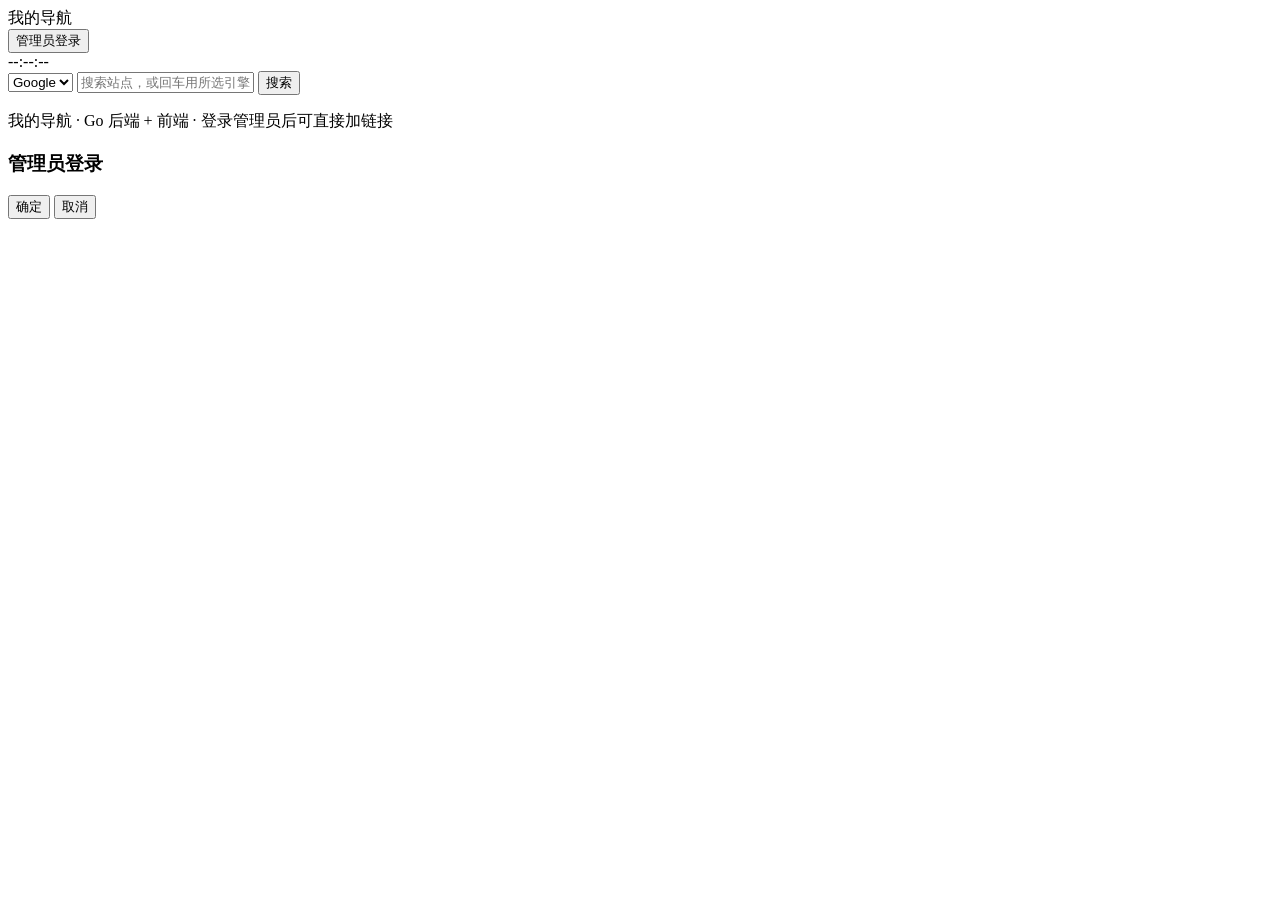
==== web/index.html @ 84592e4b "Rewrite nav site with Go backend and one-click deploy/update" ====
<!DOCTYPE html>
<html lang="zh-CN">
<head>
<meta charset="UTF-8">
<meta name="viewport" content="width=device-width, initial-scale=1.0">
<title>我的导航</title>
<link rel="stylesheet" href="/style.css">
</head>
<body>
<div class="layout">
  <nav class="sidebar" id="sidebar">
    <div class="logo">我的<span>导航</span></div>
  </nav>

  <main class="main">
    <div class="adminbar" id="adminbar">
      <button id="btn-login">管理员登录</button>
    </div>

    <div class="clock">
      <div class="time" id="clock">--:--:--</div>
      <div class="date" id="date"></div>
    </div>

    <form class="search" action="https://www.google.com/search" method="get" target="_blank">
      <select aria-label="搜索引擎" onchange="this.form.action=this.value">
        <option value="https://www.google.com/search">Google</option>
        <option value="https://www.bing.com/search">Bing</option>
        <option value="https://www.baidu.com/s">百度</option>
      </select>
      <input type="text" name="q" placeholder="搜索站点，或回车用所选引擎搜索" autocomplete="off">
      <button type="submit">搜索</button>
    </form>

    <div id="sections"></div>

    <p class="foot">我的导航 · Go 后端 + 前端 · 登录管理员后可直接加链接</p>
  </main>
</div>

<div class="modal" id="modal">
  <div class="box">
    <h3 id="modal-title">管理员登录</h3>
    <div id="modal-body"></div>
    <p class="err" id="modal-err"></p>
    <div class="row">
      <button id="modal-ok">确定</button>
      <button class="ghost" id="modal-cancel">取消</button>
    </div>
  </div>
</div>

<script src="/app.js"></script>
</body>
</html>
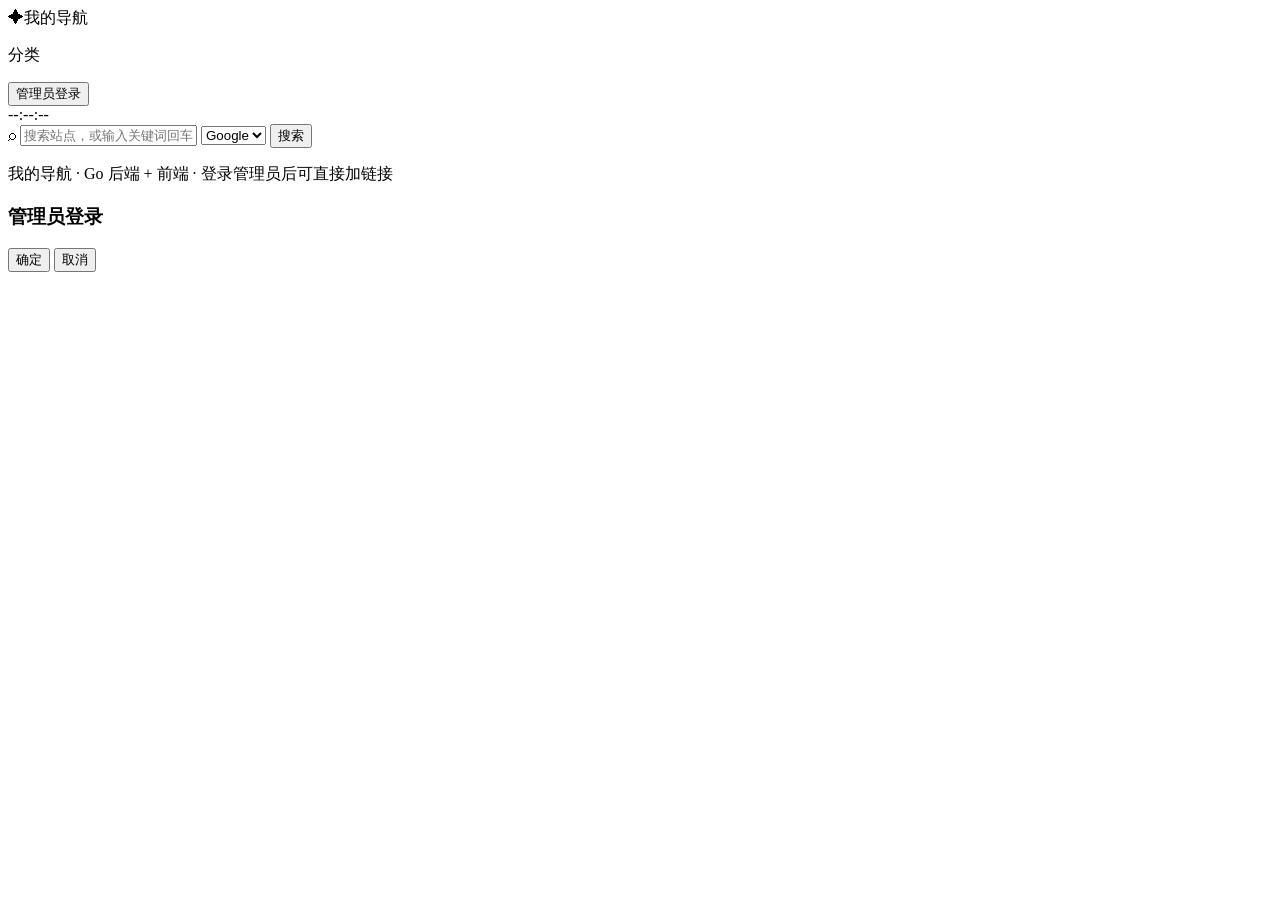
==== commit 740bf23d: "Redesign frontend: glass theme with gold accent and real favicons" ====
--- a/web/index.html
+++ b/web/index.html
@@ -3,13 +3,16 @@
 <head>
 <meta charset="UTF-8">
 <meta name="viewport" content="width=device-width, initial-scale=1.0">
+<meta name="description" content="我的导航 — 常用站点、测速、AI、VPS、邮箱，一处直达。">
 <title>我的导航</title>
 <link rel="stylesheet" href="/style.css">
 </head>
 <body>
+<div class="bg-glow" aria-hidden="true"></div>
 <div class="layout">
   <nav class="sidebar" id="sidebar">
-    <div class="logo">我的<span>导航</span></div>
+    <div class="logo"><span class="logo-mark">✦</span>我的<span>导航</span></div>
+    <p class="side-label">分类</p>
   </nav>
 
   <main class="main">
@@ -17,20 +20,23 @@
       <button id="btn-login">管理员登录</button>
     </div>
 
-    <div class="clock">
-      <div class="time" id="clock">--:--:--</div>
-      <div class="date" id="date"></div>
-    </div>
+    <header class="hero">
+      <div class="clock">
+        <div class="time" id="clock">--:--:--</div>
+        <div class="date" id="date"></div>
+      </div>
 
-    <form class="search" action="https://www.google.com/search" method="get" target="_blank">
-      <select aria-label="搜索引擎" onchange="this.form.action=this.value">
-        <option value="https://www.google.com/search">Google</option>
-        <option value="https://www.bing.com/search">Bing</option>
-        <option value="https://www.baidu.com/s">百度</option>
-      </select>
-      <input type="text" name="q" placeholder="搜索站点，或回车用所选引擎搜索" autocomplete="off">
-      <button type="submit">搜索</button>
-    </form>
+      <form class="search" action="https://www.google.com/search" method="get" target="_blank">
+        <span class="search-icon" aria-hidden="true">⌕</span>
+        <input type="text" name="q" placeholder="搜索站点，或输入关键词回车搜索" autocomplete="off" aria-label="搜索">
+        <select aria-label="搜索引擎" onchange="this.form.action=this.value">
+          <option value="https://www.google.com/search">Google</option>
+          <option value="https://www.bing.com/search">Bing</option>
+          <option value="https://www.baidu.com/s">百度</option>
+        </select>
+        <button type="submit">搜索</button>
+      </form>
+    </header>
 
     <div id="sections"></div>
 
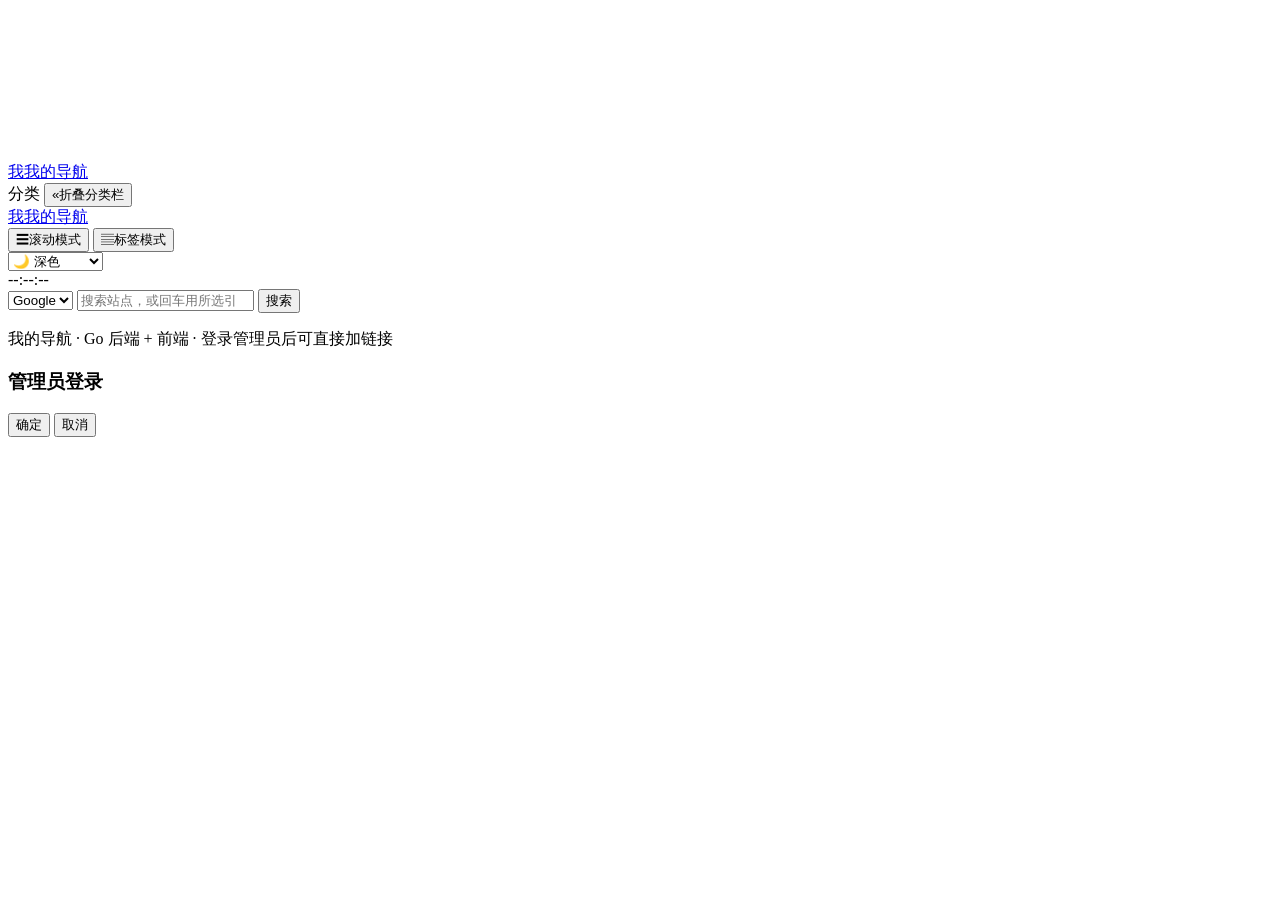
==== commit c20d60e8: "Match XiaoWork Nav exactly: 111 links, pond theme, local icons" ====
--- a/web/index.html
+++ b/web/index.html
@@ -2,60 +2,96 @@
 <html lang="zh-CN">
 <head>
 <meta charset="UTF-8">
-<meta name="viewport" content="width=device-width, initial-scale=1.0">
+<meta name="viewport" content="width=device-width, initial-scale=1.0, viewport-fit=cover">
+<meta name="theme-color" content="#1a1917">
 <meta name="description" content="我的导航 — 常用站点、测速、AI、VPS、邮箱，一处直达。">
 <title>我的导航</title>
+<script>
+  // 先按记住的主题上色，避免切换主题时闪一下默认页（和 XiaoWork Nav 同一个键 xn-theme）
+  try {
+    var stored = localStorage.getItem('xn-theme');
+    if (stored === 'light' || stored === 'dark' || stored === 'pond') {
+      document.documentElement.dataset.theme = stored;
+    } else {
+      document.documentElement.dataset.theme = 'pond';
+    }
+  } catch (e) { document.documentElement.dataset.theme = 'pond'; }
+</script>
 <link rel="stylesheet" href="/style.css">
 </head>
 <body>
-<div class="bg-glow" aria-hidden="true"></div>
-<div class="layout">
-  <nav class="sidebar" id="sidebar">
-    <div class="logo"><span class="logo-mark">✦</span>我的<span>导航</span></div>
-    <p class="side-label">分类</p>
-  </nav>
+<canvas id="pond-canvas" aria-hidden="true"></canvas>
+<div id="app" class="shell">
+  <aside class="rail" id="rail" aria-label="分类导航">
+    <div class="rail__brand">
+      <a class="brand" href="/"><span class="brand__mark">我</span><span class="brand__title">我的导航</span></a>
+    </div>
+    <div class="rail__head">
+      <span class="rail__title">分类</span>
+      <button type="button" class="rail__toggle" id="rail-toggle" title="折叠分类栏" aria-expanded="true"><span aria-hidden="true">«</span><span class="sr-only">折叠分类栏</span></button>
+    </div>
+    <nav class="rail__list" id="rail-list"></nav>
+  </aside>
 
-  <main class="main">
-    <div class="adminbar" id="adminbar">
-      <button id="btn-login">管理员登录</button>
+  <div class="shell__main">
+    <div class="shell__topbar">
+      <a class="brand shell__brand" href="/"><span class="brand__mark">我</span><span class="brand__title">我的导航</span></a>
+      <div class="header-actions">
+        <div class="layout-switch" role="group" aria-label="导航布局">
+          <button type="button" class="layout-switch__item is-active" id="layout-scroll" title="滚动模式：所有分类纵向排列，PC 端带左侧分类栏" aria-pressed="true"><span aria-hidden="true">☰</span><span class="layout-switch__label">滚动模式</span></button>
+          <button type="button" class="layout-switch__item" id="layout-tabs" title="标签模式：顶部分类标签，一次只看一个分类" aria-pressed="false"><span aria-hidden="true">▤</span><span class="layout-switch__label">标签模式</span></button>
+        </div>
+        <select class="theme-picker__select" id="theme-picker" aria-label="切换视觉主题">
+          <option value="dark">🌙 深色</option>
+          <option value="light">☀️ 浅色</option>
+          <option value="pond">🐟 锦鲤池塘</option>
+        </select>
+        <span id="adminbar"></span>
+      </div>
     </div>
 
-    <header class="hero">
-      <div class="clock">
-        <div class="time" id="clock">--:--:--</div>
-        <div class="date" id="date"></div>
+    <div class="shell__content">
+      <div class="page" id="page">
+        <section class="clock" aria-label="时间">
+          <div class="clock__time" id="clock-time">--:--:--</div>
+          <div class="clock__date" id="clock-date"></div>
+        </section>
+
+        <div class="search">
+          <form class="search__box" id="search-form" role="search">
+            <select class="search__engine" id="search-engine" aria-label="搜索引擎">
+              <option value="https://www.google.com/search?q={query}">Google</option>
+              <option value="https://www.bing.com/search?q={query}">Bing</option>
+              <option value="https://www.baidu.com/s?wd={query}">百度</option>
+            </select>
+            <input class="search__input" id="search-input" type="search" placeholder="搜索站点，或回车用所选引擎搜索" aria-label="搜索" autocomplete="off">
+            <button type="submit" class="btn btn--sm btn--primary">搜索</button>
+          </form>
+        </div>
+
+        <nav class="chipbar" id="chipbar" aria-label="分类快速跳转"></nav>
+        <div class="tabs" id="tabs" hidden></div>
+        <div id="search-results" hidden></div>
+        <div id="sections"></div>
+        <p class="foot">我的导航 · Go 后端 + 前端 · 登录管理员后可直接加链接</p>
       </div>
-
-      <form class="search" action="https://www.google.com/search" method="get" target="_blank">
-        <span class="search-icon" aria-hidden="true">⌕</span>
-        <input type="text" name="q" placeholder="搜索站点，或输入关键词回车搜索" autocomplete="off" aria-label="搜索">
-        <select aria-label="搜索引擎" onchange="this.form.action=this.value">
-          <option value="https://www.google.com/search">Google</option>
-          <option value="https://www.bing.com/search">Bing</option>
-          <option value="https://www.baidu.com/s">百度</option>
-        </select>
-        <button type="submit">搜索</button>
-      </form>
-    </header>
-
-    <div id="sections"></div>
-
-    <p class="foot">我的导航 · Go 后端 + 前端 · 登录管理员后可直接加链接</p>
-  </main>
+    </div>
+  </div>
 </div>
 
-<div class="modal" id="modal">
-  <div class="box">
+<div class="modal-wrap" id="modal">
+  <div class="modal">
     <h3 id="modal-title">管理员登录</h3>
     <div id="modal-body"></div>
     <p class="err" id="modal-err"></p>
     <div class="row">
-      <button id="modal-ok">确定</button>
-      <button class="ghost" id="modal-cancel">取消</button>
+      <button class="btn btn--primary" id="modal-ok" type="button">确定</button>
+      <button class="btn" id="modal-cancel" type="button">取消</button>
     </div>
   </div>
 </div>
 
+<script src="/iconmap.js"></script>
 <script src="/app.js"></script>
 </body>
 </html>
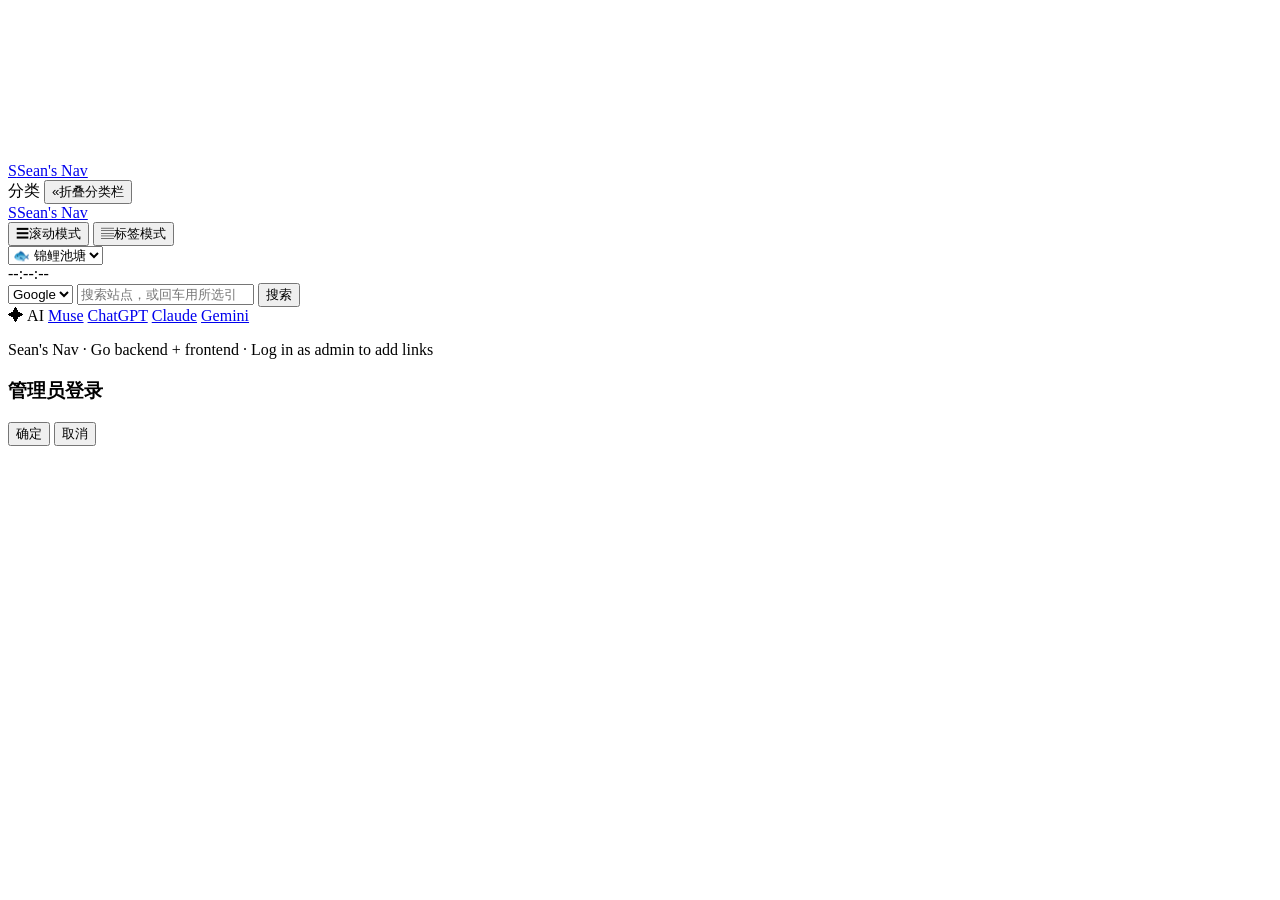
==== commit 6cb9ebc2: "Add 极简 and 墨金 themes, pond stays default" ====
--- a/web/index.html
+++ b/web/index.html
@@ -4,17 +4,17 @@
 <meta charset="UTF-8">
 <meta name="viewport" content="width=device-width, initial-scale=1.0, viewport-fit=cover">
 <meta name="theme-color" content="#1a1917">
-<meta name="description" content="我的导航 — 常用站点、测速、AI、VPS、邮箱，一处直达。">
-<title>我的导航</title>
+<meta name="description" content="Sean's Nav — AI, daily sites, speed tests, VPS, mail and domains, all in one place.">
+<title>Sean's Nav</title>
 <script>
-  // 先按记住的主题上色，避免切换主题时闪一下默认页（和 XiaoWork Nav 同一个键 xn-theme）
+  // 三个主题：pond（锦鲤池塘，默认）/ light（极简）/ inkgold（墨金）。
+  // 先按记住的主题上色，避免切换主题时闪一下默认页（和 XiaoWork Nav 同一个键 xn-theme）。
+  // 旧值 dark 映射到墨金，light / pond 直接可用，未知值一律落到 pond。
   try {
     var stored = localStorage.getItem('xn-theme');
-    if (stored === 'light' || stored === 'dark' || stored === 'pond') {
-      document.documentElement.dataset.theme = stored;
-    } else {
-      document.documentElement.dataset.theme = 'pond';
-    }
+    if (stored === 'dark') stored = 'inkgold';
+    if (stored !== 'light' && stored !== 'inkgold' && stored !== 'pond') stored = 'pond';
+    document.documentElement.dataset.theme = stored;
   } catch (e) { document.documentElement.dataset.theme = 'pond'; }
 </script>
 <link rel="stylesheet" href="/style.css">
@@ -24,7 +24,7 @@
 <div id="app" class="shell">
   <aside class="rail" id="rail" aria-label="分类导航">
     <div class="rail__brand">
-      <a class="brand" href="/"><span class="brand__mark">我</span><span class="brand__title">我的导航</span></a>
+      <a class="brand" href="/"><span class="brand__mark">S</span><span class="brand__title">Sean's Nav</span></a>
     </div>
     <div class="rail__head">
       <span class="rail__title">分类</span>
@@ -35,16 +35,16 @@
 
   <div class="shell__main">
     <div class="shell__topbar">
-      <a class="brand shell__brand" href="/"><span class="brand__mark">我</span><span class="brand__title">我的导航</span></a>
+      <a class="brand shell__brand" href="/"><span class="brand__mark">S</span><span class="brand__title">Sean's Nav</span></a>
       <div class="header-actions">
         <div class="layout-switch" role="group" aria-label="导航布局">
           <button type="button" class="layout-switch__item is-active" id="layout-scroll" title="滚动模式：所有分类纵向排列，PC 端带左侧分类栏" aria-pressed="true"><span aria-hidden="true">☰</span><span class="layout-switch__label">滚动模式</span></button>
           <button type="button" class="layout-switch__item" id="layout-tabs" title="标签模式：顶部分类标签，一次只看一个分类" aria-pressed="false"><span aria-hidden="true">▤</span><span class="layout-switch__label">标签模式</span></button>
         </div>
         <select class="theme-picker__select" id="theme-picker" aria-label="切换视觉主题">
-          <option value="dark">🌙 深色</option>
-          <option value="light">☀️ 浅色</option>
           <option value="pond">🐟 锦鲤池塘</option>
+          <option value="light">🤍 极简</option>
+          <option value="inkgold">🌑 墨金</option>
         </select>
         <span id="adminbar"></span>
       </div>
@@ -69,11 +69,19 @@
           </form>
         </div>
 
+        <section class="ai-hero" aria-label="AI quick links">
+          <span class="ai-hero__label">✦ AI</span>
+          <a class="ai-hero__item ai-hero__item--muse" href="https://muse.ai" target="_blank" rel="noopener noreferrer">Muse</a>
+          <a class="ai-hero__item" href="https://chat.openai.com" target="_blank" rel="noopener noreferrer">ChatGPT</a>
+          <a class="ai-hero__item" href="https://claude.ai" target="_blank" rel="noopener noreferrer">Claude</a>
+          <a class="ai-hero__item" href="https://gemini.google.com" target="_blank" rel="noopener noreferrer">Gemini</a>
+        </section>
+
         <nav class="chipbar" id="chipbar" aria-label="分类快速跳转"></nav>
         <div class="tabs" id="tabs" hidden></div>
         <div id="search-results" hidden></div>
         <div id="sections"></div>
-        <p class="foot">我的导航 · Go 后端 + 前端 · 登录管理员后可直接加链接</p>
+        <p class="foot">Sean's Nav · Go backend + frontend · Log in as admin to add links</p>
       </div>
     </div>
   </div>
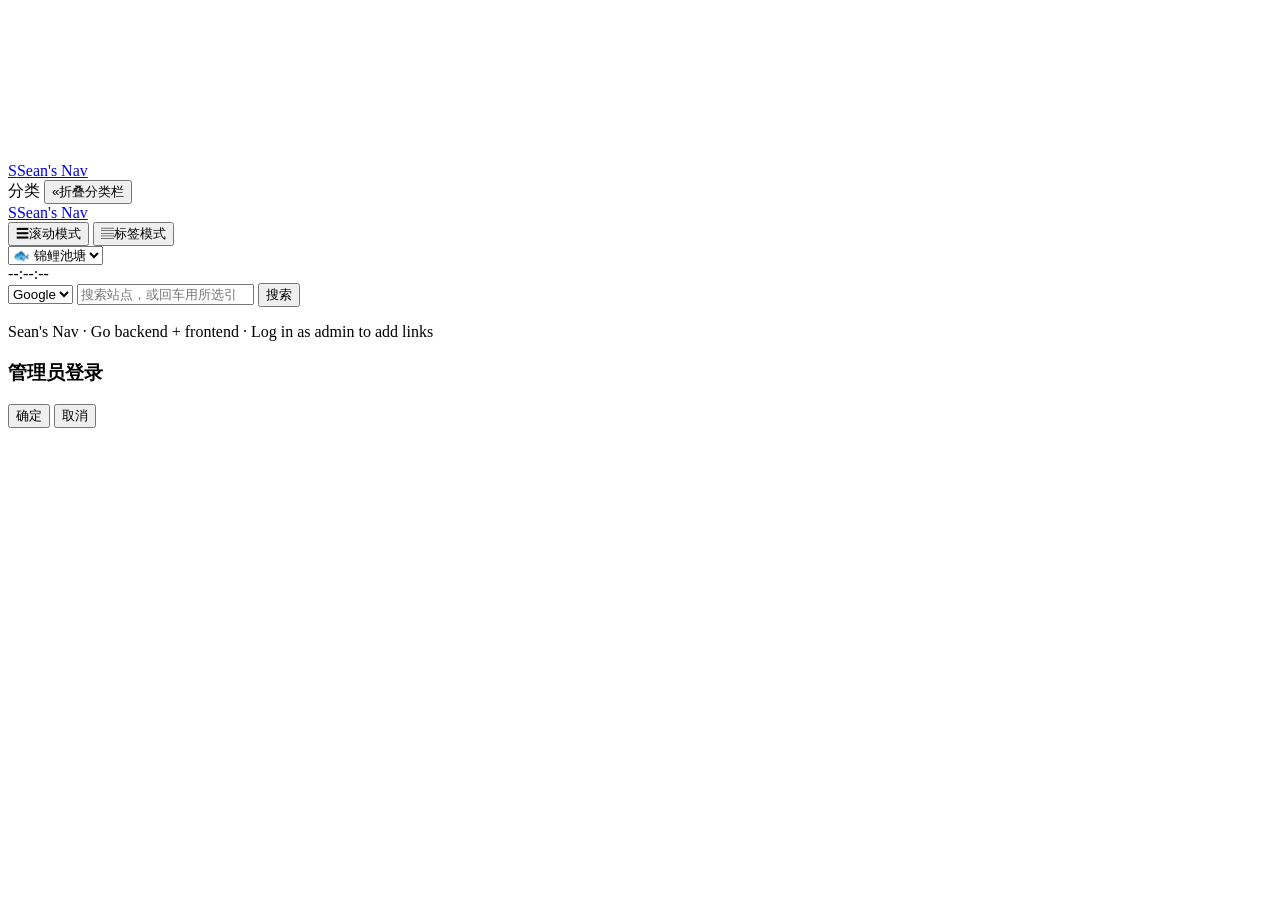
==== commit 74f9b930: "Remove AI quick bar under search" ====
--- a/web/index.html
+++ b/web/index.html
@@ -3,17 +3,18 @@
 <head>
 <meta charset="UTF-8">
 <meta name="viewport" content="width=device-width, initial-scale=1.0, viewport-fit=cover">
-<meta name="theme-color" content="#1a1917">
+<meta name="theme-color" content="#171410">
 <meta name="description" content="Sean's Nav — AI, daily sites, speed tests, VPS, mail and domains, all in one place.">
 <title>Sean's Nav</title>
 <script>
-  // 三个主题：pond（锦鲤池塘，默认）/ light（极简）/ inkgold（墨金）。
+  // 三个主题：pond（锦鲤池塘，默认）/ mist（雾蓝）/ inkgold（墨金），各自独立。
   // 先按记住的主题上色，避免切换主题时闪一下默认页（和 XiaoWork Nav 同一个键 xn-theme）。
-  // 旧值 dark 映射到墨金，light / pond 直接可用，未知值一律落到 pond。
+  // 旧值 dark 映射到墨金，旧值 light / morning 映射到雾蓝，未知值一律落到 pond。
   try {
     var stored = localStorage.getItem('xn-theme');
     if (stored === 'dark') stored = 'inkgold';
-    if (stored !== 'light' && stored !== 'inkgold' && stored !== 'pond') stored = 'pond';
+    if (stored === 'light' || stored === 'morning') stored = 'mist';
+    if (stored !== 'mist' && stored !== 'inkgold' && stored !== 'pond') stored = 'pond';
     document.documentElement.dataset.theme = stored;
   } catch (e) { document.documentElement.dataset.theme = 'pond'; }
 </script>
@@ -43,7 +44,7 @@
         </div>
         <select class="theme-picker__select" id="theme-picker" aria-label="切换视觉主题">
           <option value="pond">🐟 锦鲤池塘</option>
-          <option value="light">🤍 极简</option>
+          <option value="mist">🌊 雾蓝</option>
           <option value="inkgold">🌑 墨金</option>
         </select>
         <span id="adminbar"></span>
@@ -68,14 +69,6 @@
             <button type="submit" class="btn btn--sm btn--primary">搜索</button>
           </form>
         </div>
-
-        <section class="ai-hero" aria-label="AI quick links">
-          <span class="ai-hero__label">✦ AI</span>
-          <a class="ai-hero__item ai-hero__item--muse" href="https://muse.ai" target="_blank" rel="noopener noreferrer">Muse</a>
-          <a class="ai-hero__item" href="https://chat.openai.com" target="_blank" rel="noopener noreferrer">ChatGPT</a>
-          <a class="ai-hero__item" href="https://claude.ai" target="_blank" rel="noopener noreferrer">Claude</a>
-          <a class="ai-hero__item" href="https://gemini.google.com" target="_blank" rel="noopener noreferrer">Gemini</a>
-        </section>
 
         <nav class="chipbar" id="chipbar" aria-label="分类快速跳转"></nav>
         <div class="tabs" id="tabs" hidden></div>
